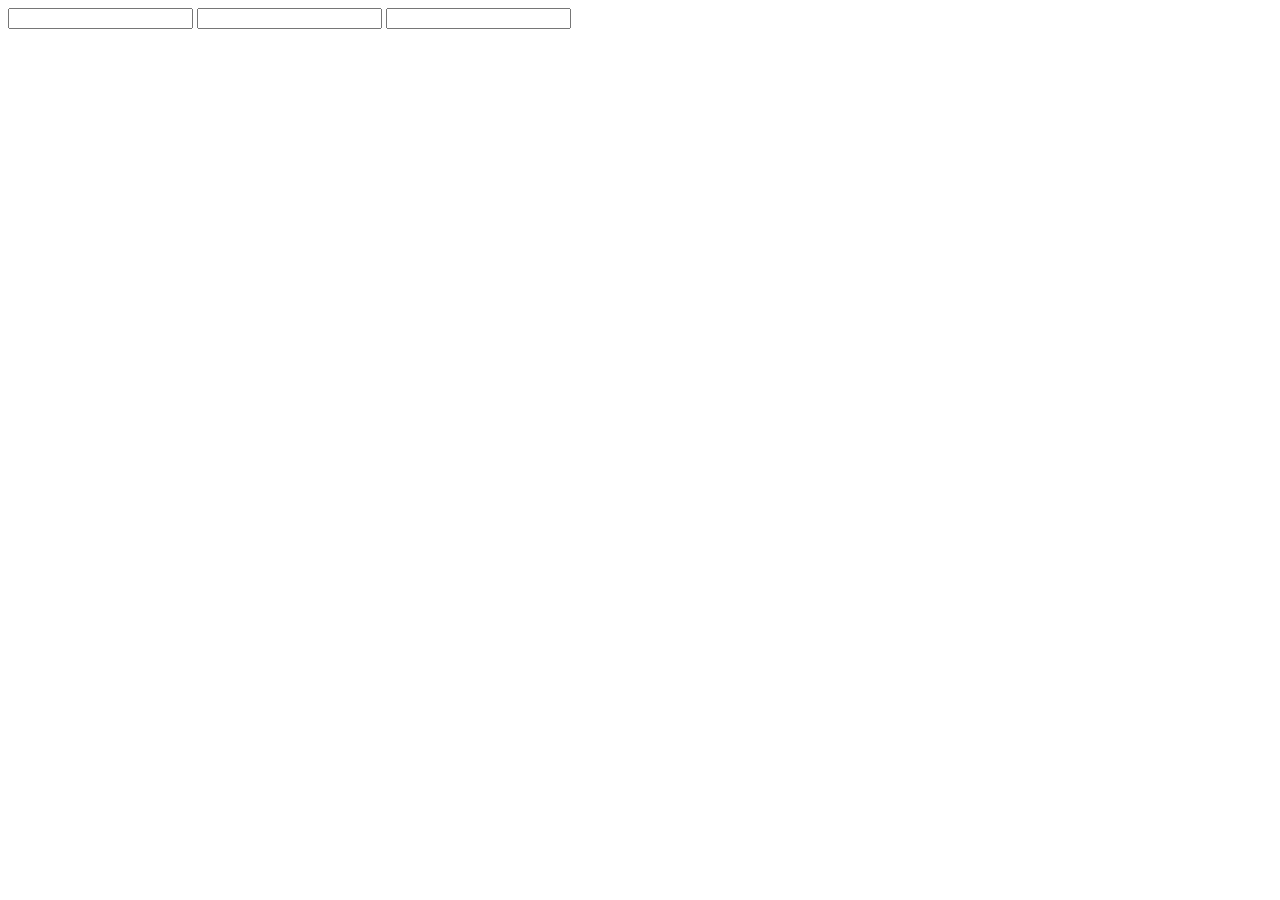
==== views/details/index.html @ 65d93440 "Finish globals, headers, and location (URL) parsers" ====
<html>
  <head>
    <script src="../../javascripts/lib/jquery-2.1.4.min.js"></script>
    <script src="../../javascripts/views/details.js"></script>
  </head>
  <body>
    <div id="details">
      <input type="text" id="title" />
      <input type="text" id="site" />
      <input type="text" id="url" />
    </div>
  </body>
</html>
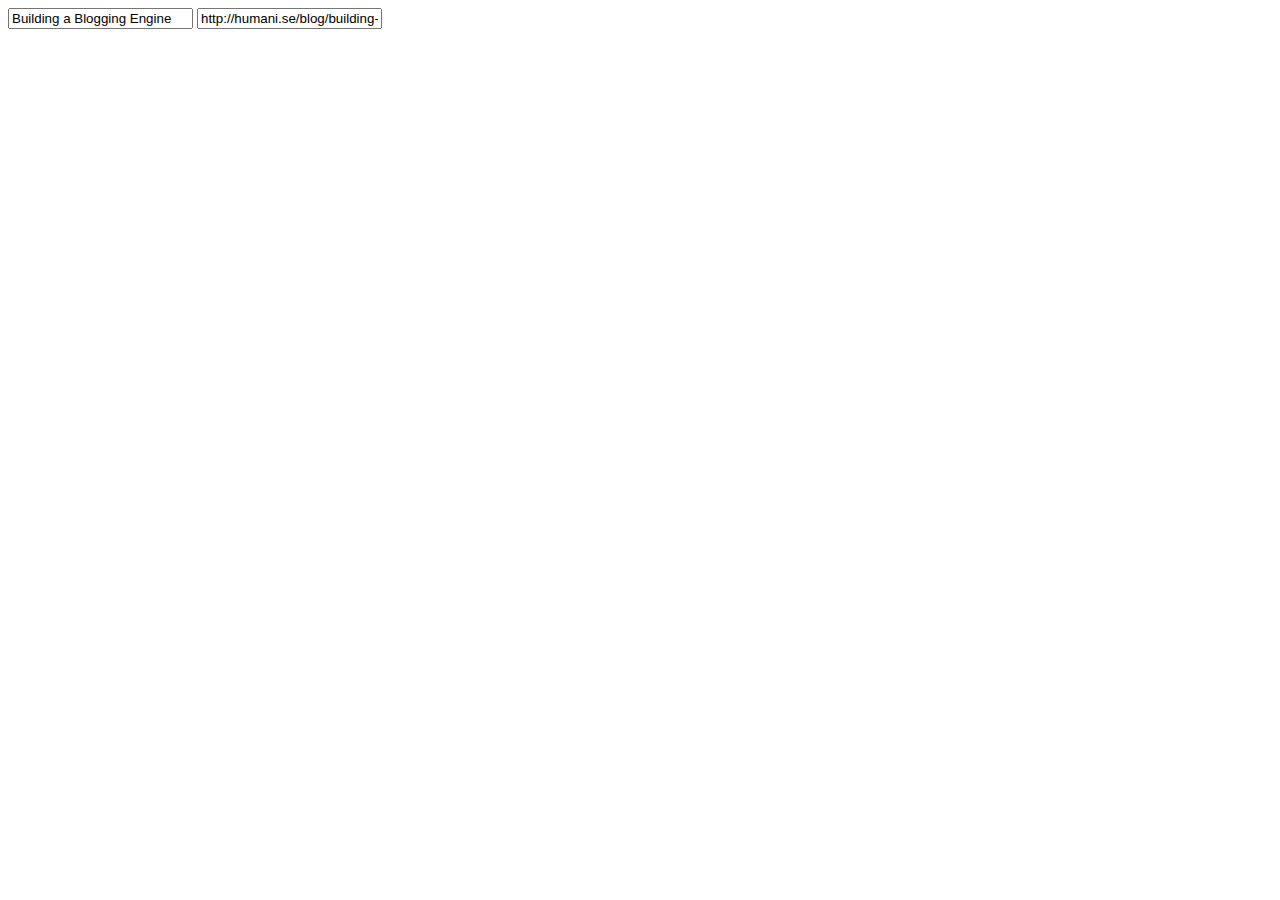
==== commit e05a9d2c: "Messaging between page and background via content scripts" ====
--- a/views/details/index.html
+++ b/views/details/index.html
@@ -1,13 +1,23 @@
 <html>
   <head>
+    <link rel="stylesheet" href="https://maxcdn.bootstrapcdn.com/font-awesome/4.5.0/css/font-awesome.min.css">
+    <link rel="stylesheet" media="all" href="../../stylesheets/details.css" />
     <script src="../../javascripts/lib/jquery-2.1.4.min.js"></script>
     <script src="../../javascripts/views/details.js"></script>
   </head>
   <body>
-    <div id="details">
-      <input type="text" id="title" />
-      <input type="text" id="site" />
-      <input type="text" id="url" />
+    <div class="wrapper">
+
+      <header>
+        <div id="thumbnail"
+          style="background-image:url(https://www.filepicker.io/api/file/9Czj1DnESYa17sf5Kw8i);">
+        </div>
+        <div id="title">
+          <input type="text" name="title" value="Building a Blogging Engine" />
+          <input type="text" id="url" value="http://humani.se/blog/building-a-blogging-engine" />
+        </div>
+      </header>
+
     </div>
   </body>
 </html>
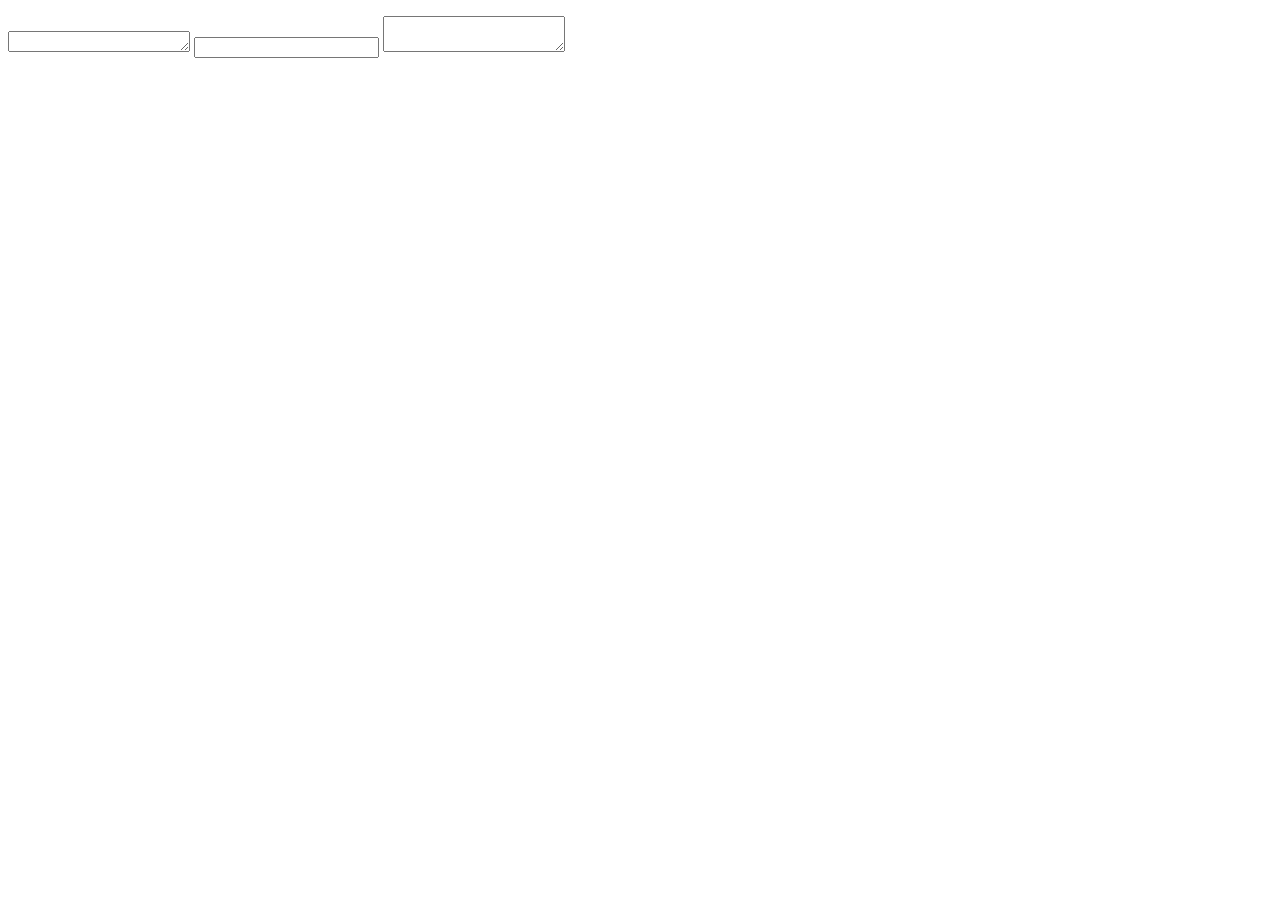
==== commit 926d6551: "Add textarea autosizing, other tweaks to details pane" ====
--- a/views/details/index.html
+++ b/views/details/index.html
@@ -3,18 +3,21 @@
     <link rel="stylesheet" href="https://maxcdn.bootstrapcdn.com/font-awesome/4.5.0/css/font-awesome.min.css">
     <link rel="stylesheet" media="all" href="../../stylesheets/details.css" />
     <script src="../../javascripts/lib/jquery-2.1.4.min.js"></script>
+    <script src="../../javascripts/lib/jquery.textarea-autosize.min.js"></script>
+    <script src="../../javascripts/components/helpers.js"></script>
     <script src="../../javascripts/views/details.js"></script>
   </head>
   <body>
     <div class="wrapper">
 
       <header>
-        <div id="thumbnail"
-          style="background-image:url(https://www.filepicker.io/api/file/9Czj1DnESYa17sf5Kw8i);">
-        </div>
-        <div id="title">
-          <input type="text" name="title" value="Building a Blogging Engine" />
-          <input type="text" id="url" value="http://humani.se/blog/building-a-blogging-engine" />
+        <figure id="thumbnail" style=
+          "background-image:url(https://www.filepicker.io/api/file/9Czj1DnESYa17sf5Kw8i);">
+        </figure>
+        <div id="details">
+          <textarea name="title" rows="1"></textarea>
+          <input type="text" name="url" />
+          <textarea name="description"></textarea>
         </div>
       </header>
 
